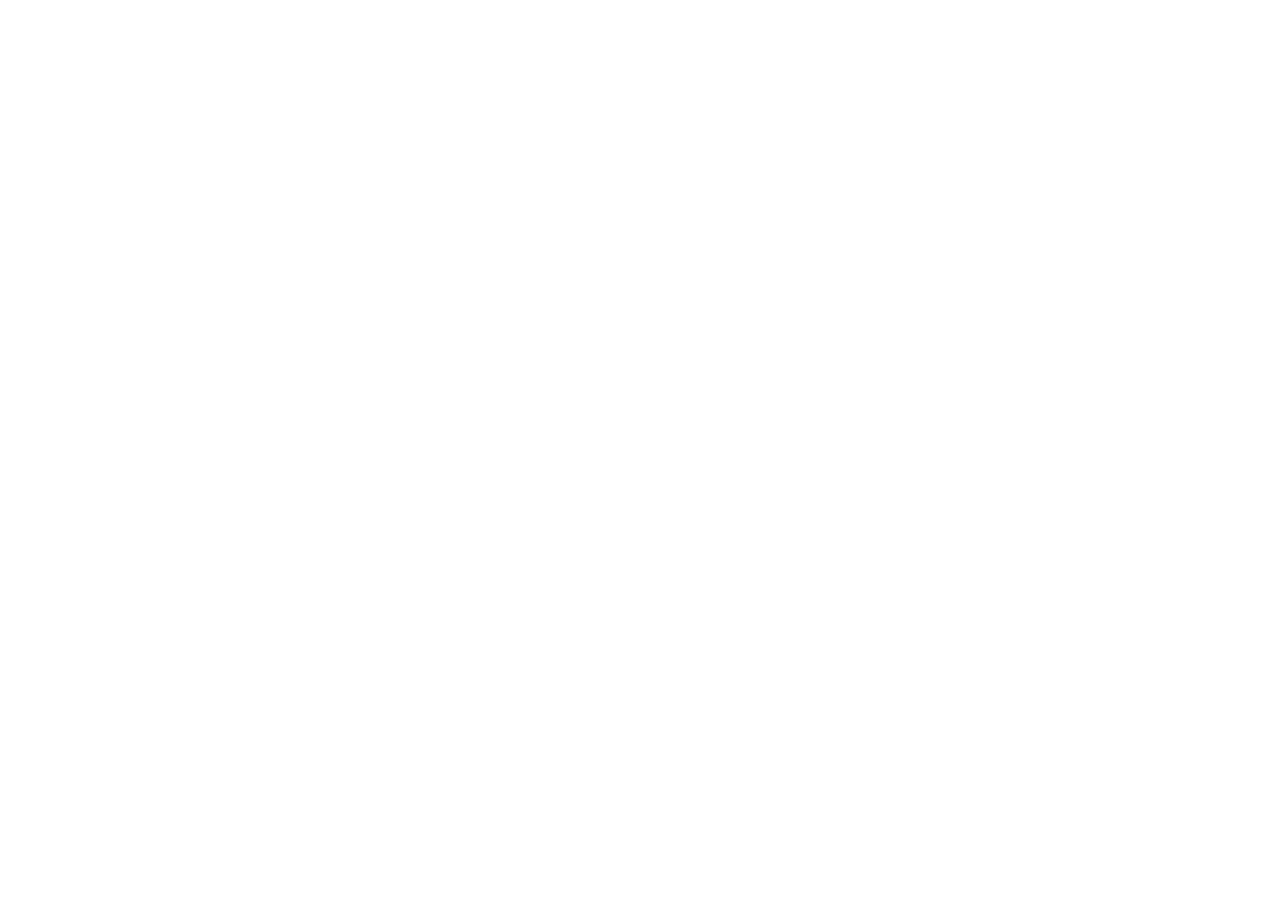
==== RPS.html @ 76210470 "rps" ====
<!DOCTYPE html>
<html lang="en">
<head>
    <meta charset="UTF-8">
    <meta http-equiv="X-UA-Compatible" content="IE=edge">
    <meta name="viewport" content="width=device-width, initial-scale=1.0">
    <title>Document</title>
</head>
<body>









    
    <script src="RPS.js">

    </script>
</body>
</html>
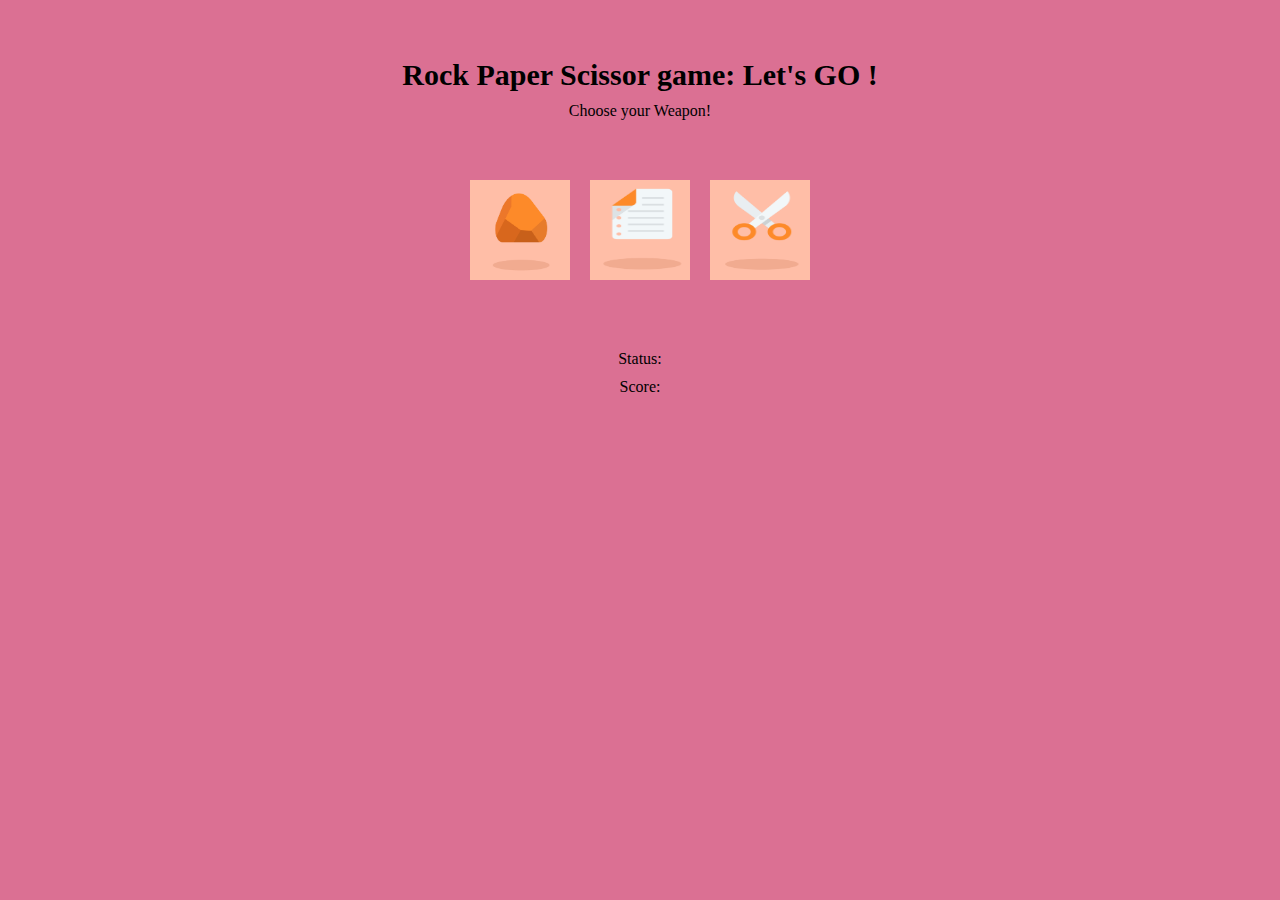
==== commit b87d6ff8: "RPS game with simple theme" ====
--- a/RPS.html
+++ b/RPS.html
@@ -4,21 +4,25 @@
     <meta charset="UTF-8">
     <meta http-equiv="X-UA-Compatible" content="IE=edge">
     <meta name="viewport" content="width=device-width, initial-scale=1.0">
-    <title>Document</title>
+    <link rel="stylesheet" href="RPS.css">
+    <title>Rock-Paper-Scissor-game</title>
 </head>
 <body>
+    <div class="container">
+        <div class="header"> Rock Paper Scissor game: Let's GO !</div>
+        <div class="sub-header">Choose your Weapon!</div>
+        <div class="icon"> 
+        <img id="rock"  src="rock.PNG" onclick="rock()">
+        <img id="paper" src="paper.PNG"  onclick="paper()">
+        <img id="scissor" src="scissor.PNG"  onclick="scissor()">
+        </div>
+        <div id="status">Status:</div>
+        <div id="score">Score:</div>
 
 
 
 
-
-
-
-
-
-    
-    <script src="RPS.js">
-
-    </script>
+    </div>
+    <script src="RPS.js"></script>
 </body>
 </html>--- a/RPS.css
+++ b/RPS.css
@@ -0,0 +1,75 @@
+body{
+    background-color: palevioletred;
+}
+.container{
+    display: flex;
+    flex-direction: column;
+    
+}
+.header{
+    display: flex;
+    justify-content: center;
+    margin-top: 50px;
+    font-size: 30px;
+    font-weight: bolder;
+}
+.sub-header{
+
+    margin-top: 10px;
+    display: flex;
+    flex-direction: row;
+    justify-content: center;
+}
+.icon{
+    display: flex;
+    flex-direction: row;
+    margin-top: 50px;
+    justify-content: center;
+}
+
+img{
+    margin: 10px;
+    width: 100px;
+    height: 100px;
+    margin-bottom: 20px;
+      
+
+}
+#status{
+    display: flex;
+    flex-direction: row;
+    justify-content: center;
+    margin-top: 50px;
+    
+
+}
+#score{
+    display: flex;
+    flex-direction: row;
+    justify-content: center ;
+    margin-top: 10px;
+    
+}
+#rock:active{
+
+    background-color: #3e8e41;
+    box-shadow: 0 5px #666;
+    transform: translateY(4px);
+    
+}
+#paper:active{
+
+    background-color: #3e8e41;
+    box-shadow: 0 5px #666;
+    transform: translateY(4px);
+    
+}
+#scissor:active{
+
+    background-color: #3e8e41;
+    box-shadow: 0 5px #666;
+    transform: translateY(4px);
+    
+}
+
+
